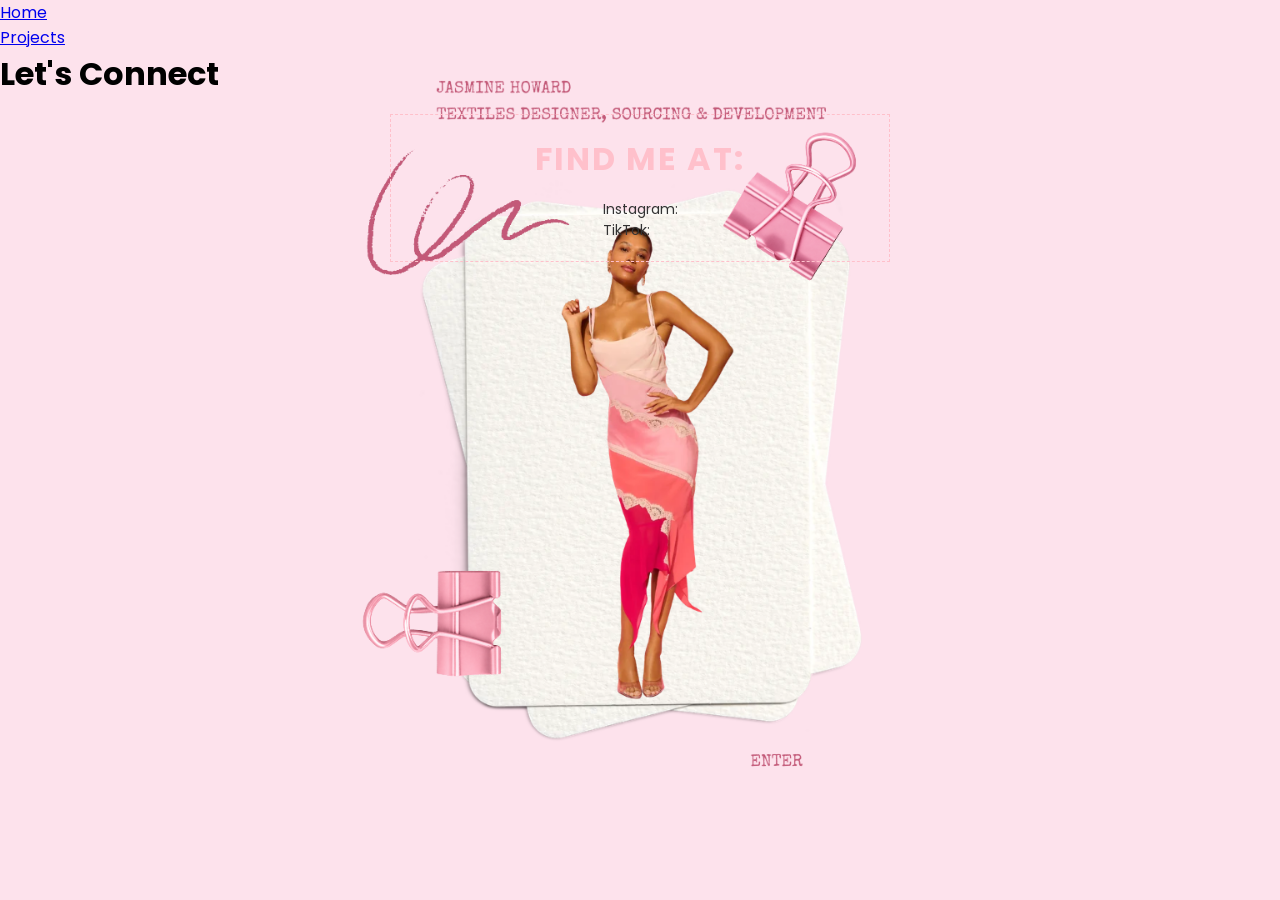
==== contact.html @ e57f4285 "updated landing page + resolved conflicts" ====
<!DOCTYPE html>
<html lang="en">
<head>
    <meta charset="UTF-8">
    <meta name="viewport" content="width=device-width, initial-scale=1.0">

     <!-- CSS -->
  <link rel="stylesheet" href="style.css">

    <link rel="stylesheet"
  href="https://cdnjs.cloudflare.com/ajax/libs/font-awesome/6.5.1/css/all.min.css">
  <style>/* Tiny Hand With Pink Heart - https://www.cursors-4u.com/cursor/tiny-hand-with-pink-heart */
* {
  cursor: url('https://cdn.cursors-4u.net/previews/tiny-hand-with-pink-heart-30ad5441-32.webp') 34 32, auto !important;
}
/* End www.Cursors-4U.com Code */</style>
    <title>Contact Me</title>
</head>
<body>

    <!-- Navigation -->
    <nav>
        <ul>
            <li><a href="index.html">Home</a></li>
            <li><a href="projects.html">Projects</a></li>
        </ul>
    </nav>

    <!-- Site Title -->
    <div class="site-title">
        <h1>Let's Connect</h1> 
    </div> 
            <section class="home">
            <h2>Find me at:</h2>
            <p>
                Instagram: <br>
                TikTok: <br>
            </p>
        </section>

</body>
</html>
---- style.css ----
@import url('https://fonts.googleapis.com/css2?family=Poppins:wght@300;400;500;600;700&display=swap');

        * {
            margin: 0;
            padding: 0;
            box-sizing: border-box;
            font-family: "Poppins", sans-serif;
        }

/* LANDING PAGE */
        body {
    background-image: url("Home\ Page.png");
    background-size: cover;
    background-position: center;
    background-repeat: no-repeat;
    background-attachment: fixed;
    margin: 0;
    padding: 0;
    background-color: #fce3eb;
}

body.landing {
    margin: 0;
    background-color: #fce3eb;
}

.landing-image {
   width: 100%;
    height: 100vh;
    object-fit: contain;
    display: block;
    cursor: pointer;
}

/* NAVIGATION MENU */

.navbar {
    display: flex;
    justify-content: center;
    align-items: center;
    gap: 50px;
    padding: 30px;
}

/* NAVIGATION LINKS */

.navbar a {
    text-decoration: none;
    color: #c65d7b;
    font-family: "Poppins", sans-serif;
    font-size: 16px;
    letter-spacing: 2px;
}

/* HOVER EFFECT */

.navbar a:hover {
    color: #f08ba8;
    text-decoration: overline;
}

/* PORTFOLIO PAGE */
body.portfolio {
    margin: 0;
    background-image: url("Background.png");
    background-size: cover;
    background-position: center;
    background-repeat: no-repeat;
    background-attachment: fixed;
    min-height: 100vh;
}
/*CONTACT PAGE */
body.contact {
    margin: 0;
    background-image: url("Background.png");
    background-size: cover;
    background-position: center;
    background-repeat: no-repeat;
    background-attachment: fixed;
    min-height: 100vh;
}

        /* Header Image */
        .header {
         margin-top: 20px;
            top: 0;
            left: 0;
            width: 100%;
            padding: 1rem 9%;
            position: fixed;
            z-index: 100;
            align-items: center;

        }
        .hero img {
            width: 100%;
            object-fit: cover;
            display: block;
        }

        /* Main Content */
        .home {
          display: flex;
        flex-direction: column;
        align-items: center;
        justify-content: center;

        width: 500px;
        padding: 20px;
        border: 1px dashed pink;

        margin: 1rem auto; /* Centers the box horizontally */
        }

        .home p {
            font-size: 14px;
            max-width: 800px;
            text-align: justify;
            color: #333;
        }

        .home h2 {
            font-size: 32px;
            margin-bottom: 1rem;
            color: pink;
            text-transform: uppercase;
            letter-spacing: 2px;
        }
    
        /* Scroll Box */
        .scroll-box {
         width: 500px; /* Make the box 500 pixels wide */
         height: 200px; /* Make the box 200 pixels tall */
        overflow: auto; /* Adds scrollbars only when the content gets too big */
         border: 1px dashed pink;
        margin: 1rem auto; /* Centers the box horizontally */
        flex-direction: column;
        align-items: center;
        justify-content: center;
}

/* 1. Change the width of the scrollbar */
::-webkit-scrollbar {
  width: 14px; /* Vertical scrollbar width */
  height: 14px; /* Horizontal scrollbar height */
}

/* 2. Style the track (background) */
::-webkit-scrollbar-track {
  background: white;
  border-radius: 4px;
}

/* 3. Style the thumb (draggable handle) */
::-webkit-scrollbar-thumb {
  background: pink;
  border-radius: 4px;
}

/* 4. Add a hover effect to the thumb */
::-webkit-scrollbar-thumb:hover {
  background: pink;
}

        /* Footer */
        footer {
            font-size: 10px;
            background-color: pink;
            color: black;
            text-align: center;
            padding: 1.5rem;
        }
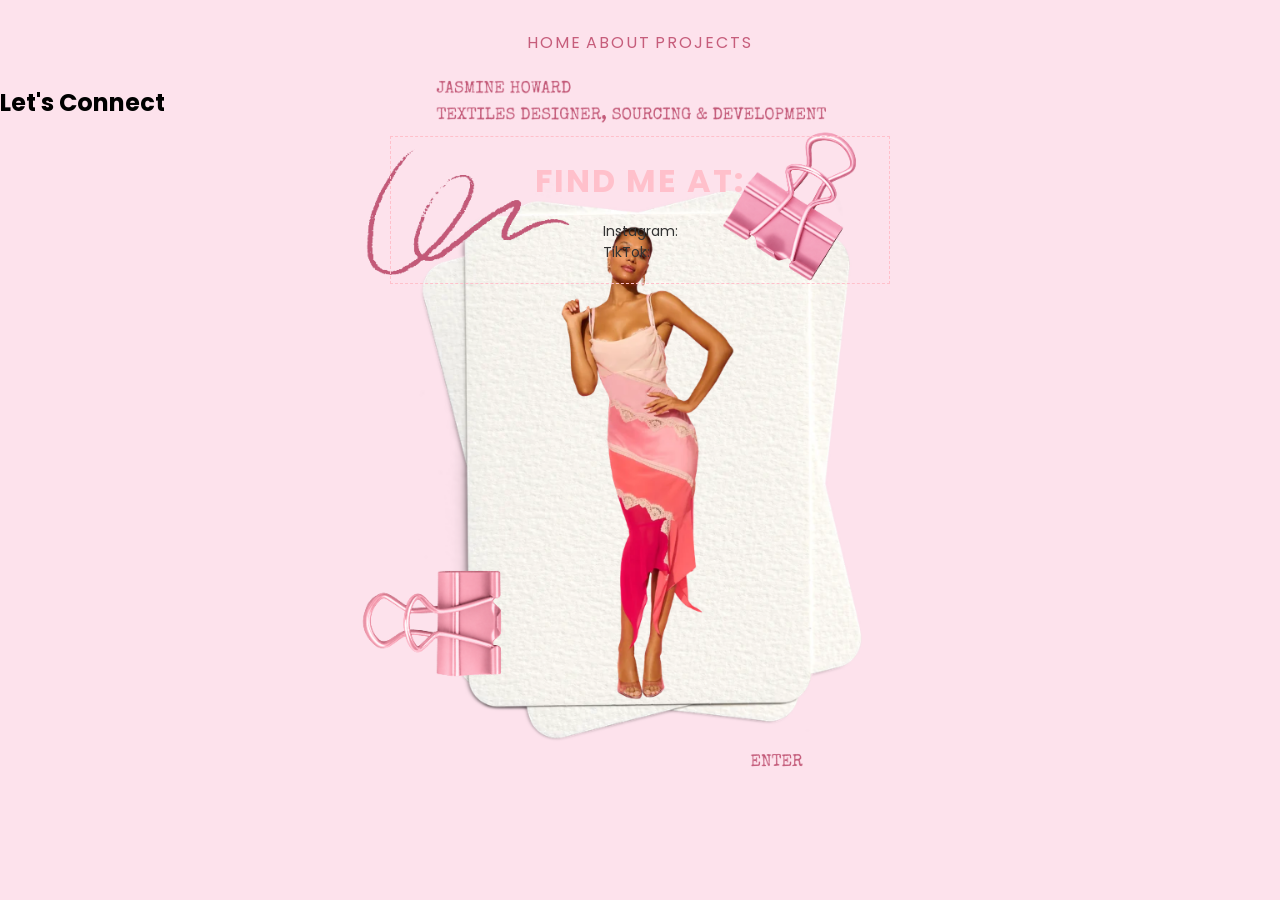
==== commit 3b9f58f7: "updated nav" ====
--- a/contact.html
+++ b/contact.html
@@ -20,11 +20,14 @@
 
     <!-- Navigation -->
     <nav>
-        <ul>
-            <li><a href="index.html">Home</a></li>
-            <li><a href="projects.html">Projects</a></li>
-        </ul>
-    </nav>
+
+    <nav class="navbar">
+        <div class="nav-links">
+            <a href="index.html">HOME</a>
+            <a href="about.html">ABOUT</a>
+            <a href="projects.html">PROJECTS</a>
+        </div>
+</nav>
 
     <!-- Site Title -->
     <div class="site-title">
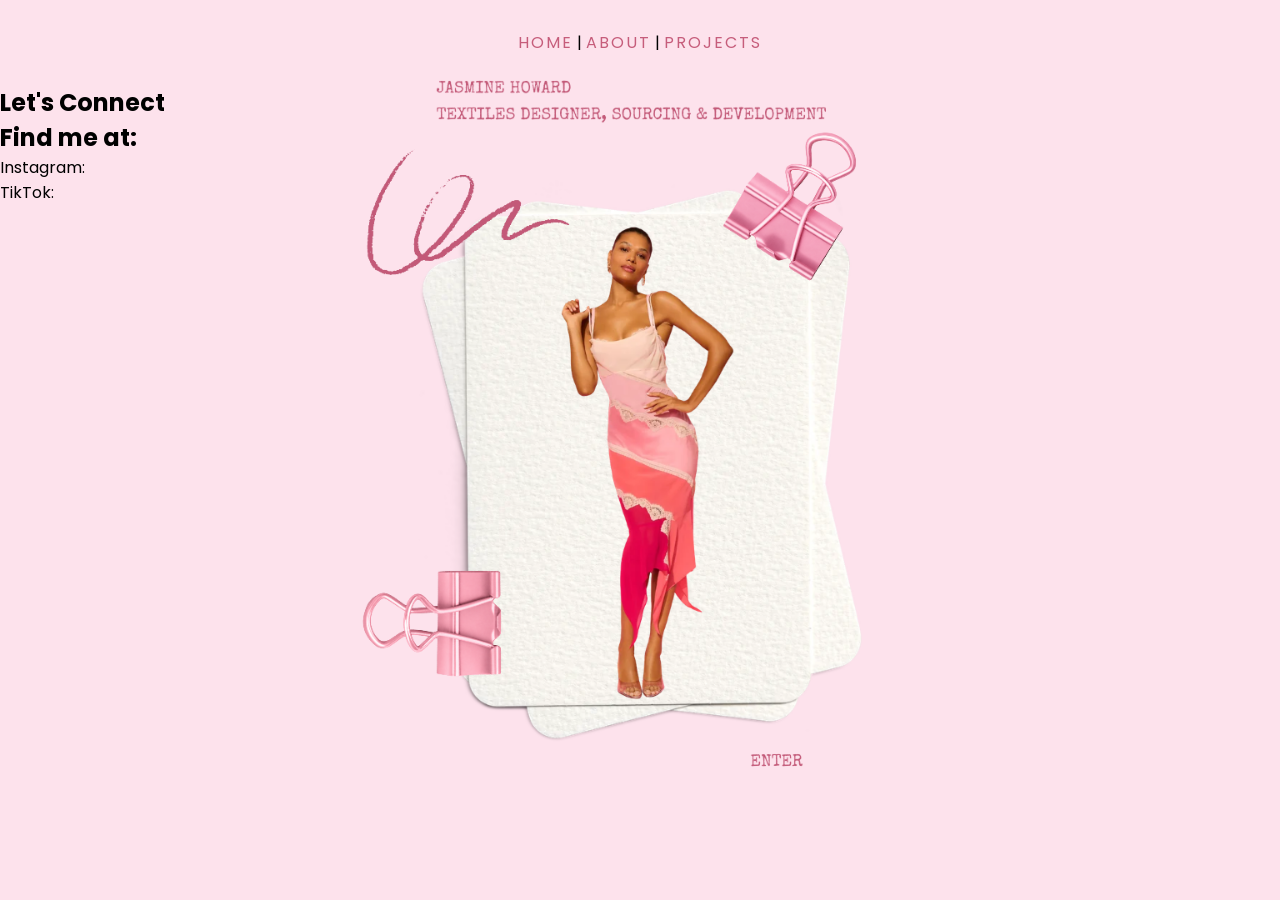
==== commit abf689da: "updated nav and css" ====
--- a/contact.html
+++ b/contact.html
@@ -23,8 +23,8 @@
 
     <nav class="navbar">
         <div class="nav-links">
-            <a href="index.html">HOME</a>
-            <a href="about.html">ABOUT</a>
+            <a href="index.html">HOME</a> |
+            <a href="about.html">ABOUT</a> |
             <a href="projects.html">PROJECTS</a>
         </div>
 </nav>
--- a/style.css
+++ b/style.css
@@ -80,53 +80,6 @@
     background-attachment: fixed;
     min-height: 100vh;
 }
-
-        /* Header Image */
-        .header {
-         margin-top: 20px;
-            top: 0;
-            left: 0;
-            width: 100%;
-            padding: 1rem 9%;
-            position: fixed;
-            z-index: 100;
-            align-items: center;
-
-        }
-        .hero img {
-            width: 100%;
-            object-fit: cover;
-            display: block;
-        }
-
-        /* Main Content */
-        .home {
-          display: flex;
-        flex-direction: column;
-        align-items: center;
-        justify-content: center;
-
-        width: 500px;
-        padding: 20px;
-        border: 1px dashed pink;
-
-        margin: 1rem auto; /* Centers the box horizontally */
-        }
-
-        .home p {
-            font-size: 14px;
-            max-width: 800px;
-            text-align: justify;
-            color: #333;
-        }
-
-        .home h2 {
-            font-size: 32px;
-            margin-bottom: 1rem;
-            color: pink;
-            text-transform: uppercase;
-            letter-spacing: 2px;
-        }
     
         /* Scroll Box */
         .scroll-box {
@@ -166,7 +119,6 @@
         /* Footer */
         footer {
             font-size: 10px;
-            background-color: pink;
             color: black;
             text-align: center;
             padding: 1.5rem;
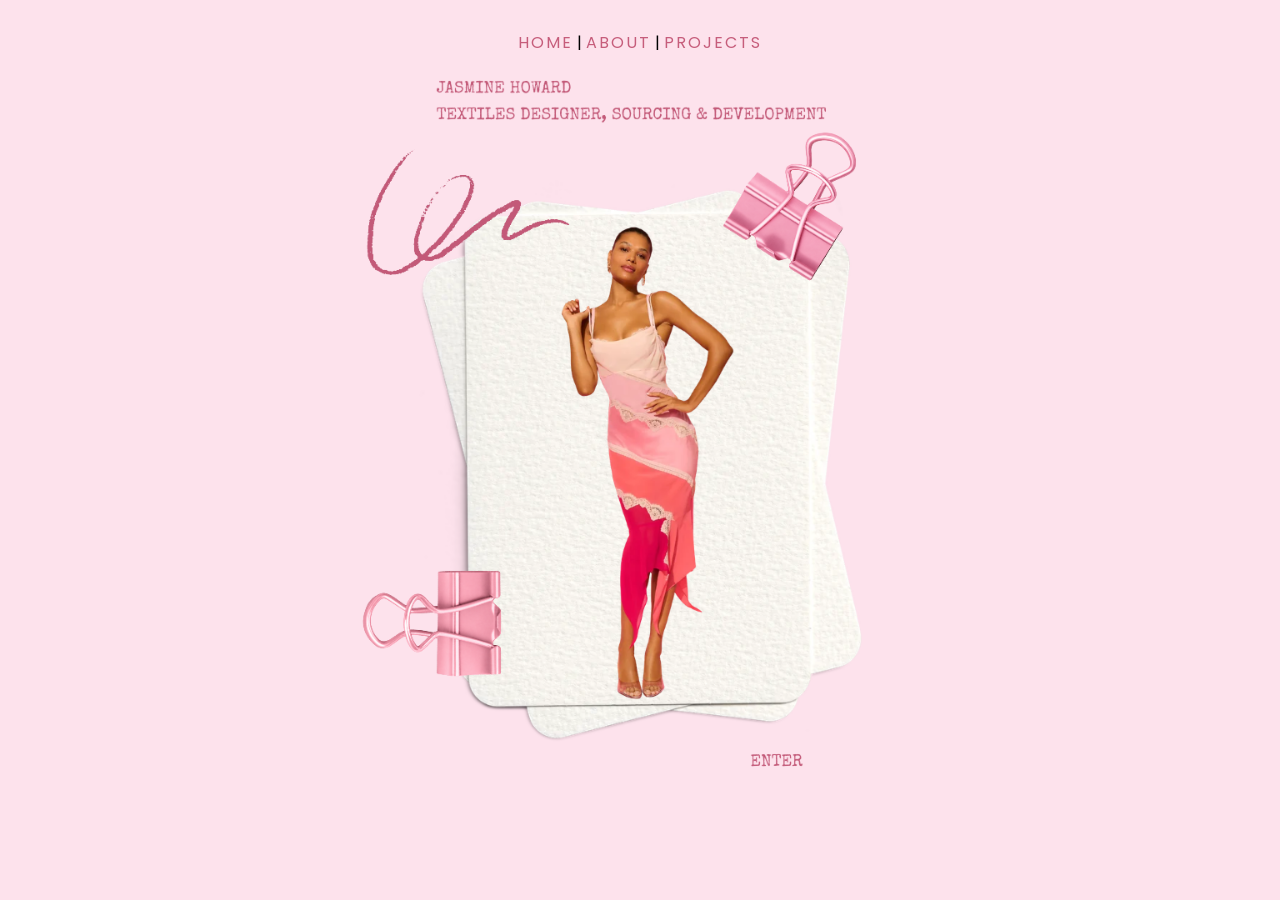
==== commit e5887bda: "updated font color in style.css to #c65d7b" ====
--- a/contact.html
+++ b/contact.html
@@ -29,17 +29,7 @@
         </div>
 </nav>
 
-    <!-- Site Title -->
-    <div class="site-title">
-        <h1>Let's Connect</h1> 
-    </div> 
-            <section class="home">
-            <h2>Find me at:</h2>
-            <p>
-                Instagram: <br>
-                TikTok: <br>
-            </p>
-        </section>
+
 
 </body>
 </html>
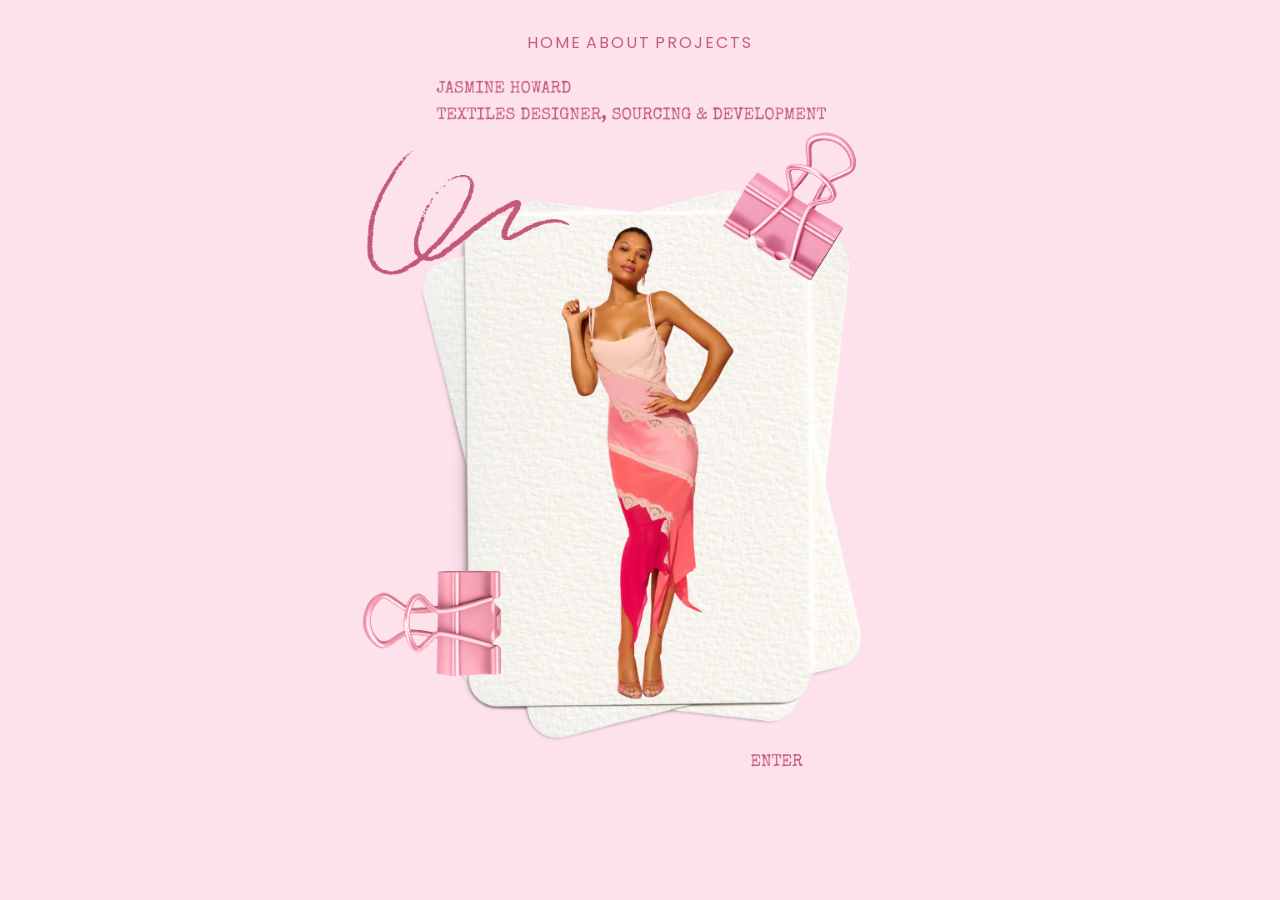
==== commit c90e4b98: "updated links" ====
--- a/contact.html
+++ b/contact.html
@@ -23,13 +23,11 @@
 
     <nav class="navbar">
         <div class="nav-links">
-            <a href="index.html">HOME</a> |
-            <a href="about.html">ABOUT</a> |
+            <a href="index.html">HOME</a> 
+            <a href="">ABOUT</a> 
             <a href="projects.html">PROJECTS</a>
         </div>
 </nav>
 
-
-
 </body>
 </html>
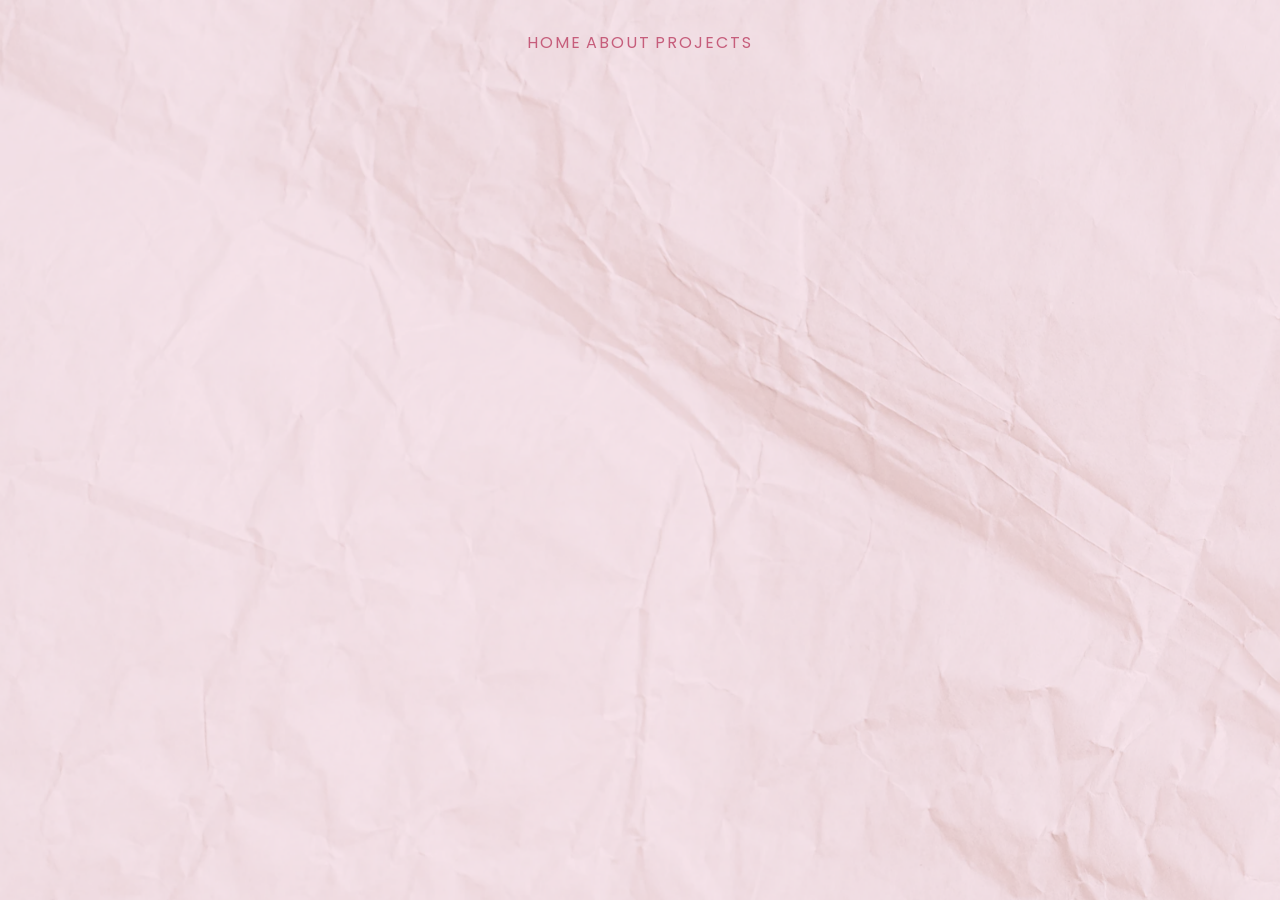
==== commit 3678e3fc: "updated contact" ====
--- a/contact.html
+++ b/contact.html
@@ -16,7 +16,7 @@
 /* End www.Cursors-4U.com Code */</style>
     <title>Contact Me</title>
 </head>
-<body>
+<body class="contact">
 
     <!-- Navigation -->
     <nav>
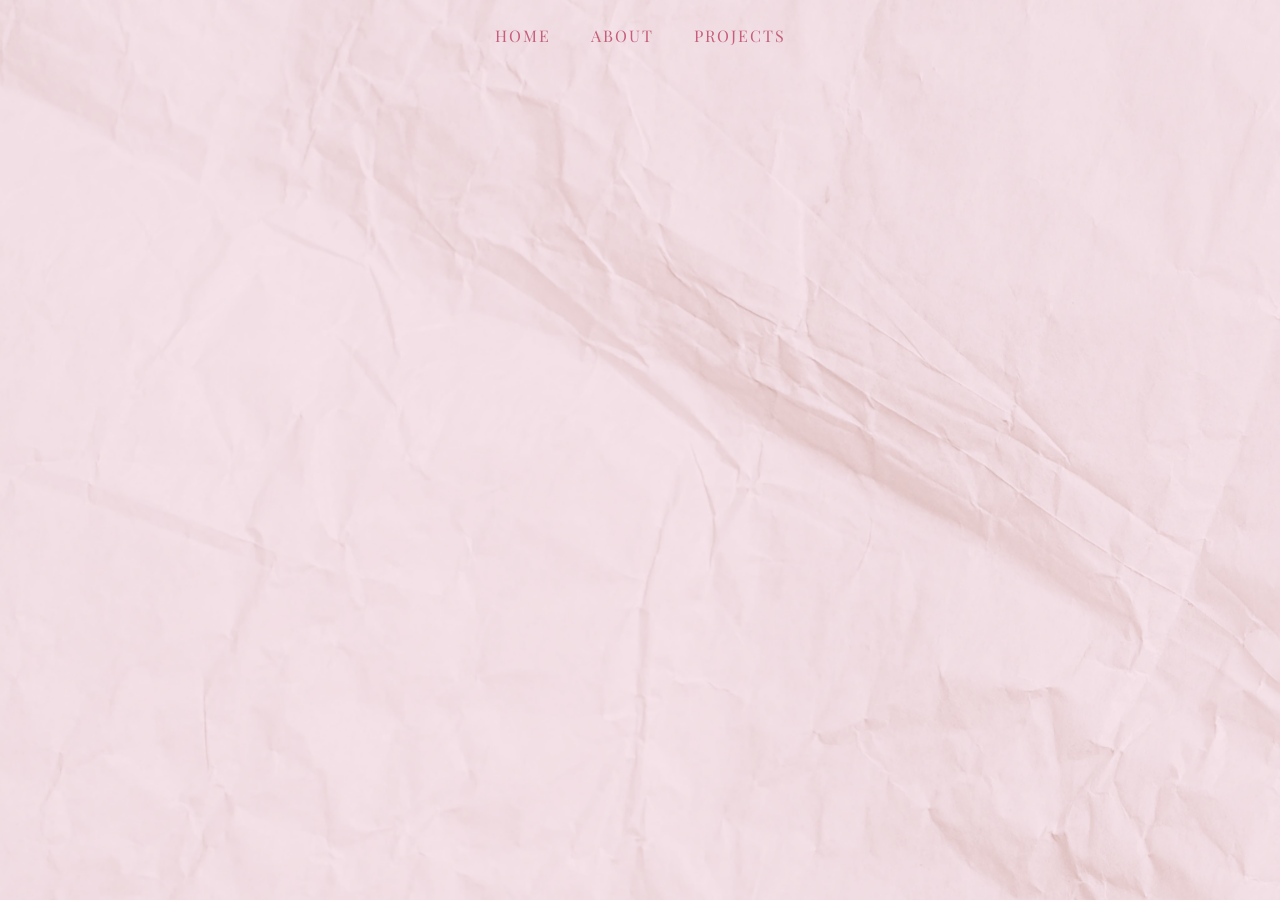
==== commit f7cffc11: "updated all pages" ====
--- a/contact.html
+++ b/contact.html
@@ -6,6 +6,8 @@
 
      <!-- CSS -->
   <link rel="stylesheet" href="style.css">
+
+    <link href="https://fonts.googleapis.com/css2?family=DM+Sans:wght@400;500;600;700&family=Playfair+Display:ital,wght@0,400;0,500;0,600;1,400&display=swap" rel="stylesheet">
 
     <link rel="stylesheet"
   href="https://cdnjs.cloudflare.com/ajax/libs/font-awesome/6.5.1/css/all.min.css">
@@ -19,8 +21,6 @@
 <body class="contact">
 
     <!-- Navigation -->
-    <nav>
-
     <nav class="navbar">
         <div class="nav-links">
             <a href="index.html">HOME</a> 
--- a/style.css
+++ b/style.css
@@ -8,72 +8,124 @@
             font-family: "Poppins", sans-serif;
         }
 
+
 /* LANDING PAGE */
-        body {
-    background-image: url("Home\ Page.png");
-    background-size: cover;
-    background-position: center;
-    background-repeat: no-repeat;
-    background-attachment: fixed;
+
+body.landing {
     margin: 0;
     padding: 0;
     background-color: #fce3eb;
-}
-
-body.landing {
-    margin: 0;
-    background-color: #fce3eb;
+    min-height: 100vh;
+}
+
+.landing-link {
+    display: block;
+    width: 100%;
 }
 
 .landing-image {
-   width: 100%;
+    display: block;
+    width: 100%;
     height: 100vh;
+    height: 100svh;
     object-fit: contain;
-    display: block;
-    cursor: pointer;
-}
-
-/* NAVIGATION MENU */
+    object-position: center;
+}
+
+
+/* MOBILE LANDING PAGE */
+@media screen and (max-width: 768px) {
+
+    body.landing {
+        overflow: hidden;
+    }
+
+    .landing-link {
+        width: 100%;
+        height: 100svh;
+        display: flex;
+        align-items: center;
+        justify-content: center;
+        overflow: hidden;
+    }
+
+    .landing-image {
+        width: 100%;
+        height: 100%;
+        object-fit: contain;
+        transform: scale(1.5);
+    }
+}
+
+
+/* NAVIGATION LAYOUT */
 
 .navbar {
+    width: 100%;
+    display: flex;
+    justify-content: center;
+    padding: 25px 15px;
+    box-sizing: border-box;
+}
+
+.nav-links {
     display: flex;
     justify-content: center;
     align-items: center;
-    gap: 50px;
-    padding: 30px;
-}
-
-/* NAVIGATION LINKS */
+    gap: 40px;
+}
 
 .navbar a {
     text-decoration: none;
     color: #c65d7b;
-    font-family: "Poppins", sans-serif;
+    font-family: "Playfair Display", serif;
     font-size: 16px;
     letter-spacing: 2px;
-}
-
-/* HOVER EFFECT */
+    transition: color 0.3s ease;
+}
 
 .navbar a:hover {
     color: #f08ba8;
     text-decoration: overline;
 }
 
+/* MOBILE NAVIGATION */
+
+@media screen and (max-width: 600px) {
+
+    .navbar {
+        padding: 20px 12px;
+    }
+
+    .nav-links {
+        width: 100%;
+        gap: 20px;
+        justify-content: center;
+    }
+
+    .navbar a {
+        font-size: 12px;
+        letter-spacing: 1.5px;
+        padding: 10px 4px;
+        white-space: nowrap;
+    }
+}
+
 /* PORTFOLIO PAGE */
 body.portfolio {
     margin: 0;
-    background-image: url("Background.png");
+    background-image: url("Images/Background/Background.png");
     background-size: cover;
     background-position: center;
     background-repeat: no-repeat;
     background-attachment: fixed;
     min-height: 100vh;
 }
+
 /*CONTACT PAGE */
 body.contact {
     margin: 0;
-    background-image: url("Background.png");
+    background-image: url("Images/Background/Background.png");
     background-size: cover;
     background-position: center;
     background-repeat: no-repeat;
@@ -86,7 +138,7 @@
          width: 500px; /* Make the box 500 pixels wide */
          height: 200px; /* Make the box 200 pixels tall */
         overflow: auto; /* Adds scrollbars only when the content gets too big */
-         border: 1px dashed pink;
+         border: 1px dashed #c65d7b;
         margin: 1rem auto; /* Centers the box horizontally */
         flex-direction: column;
         align-items: center;
@@ -101,19 +153,229 @@
 
 /* 2. Style the track (background) */
 ::-webkit-scrollbar-track {
-  background: white;
+  background: #fce3eb;
   border-radius: 4px;
 }
 
 /* 3. Style the thumb (draggable handle) */
 ::-webkit-scrollbar-thumb {
-  background: pink;
+  background: #c65d7b;
   border-radius: 4px;
 }
 
 /* 4. Add a hover effect to the thumb */
 ::-webkit-scrollbar-thumb:hover {
-  background: pink;
+  background: #c65d7b;
+}
+
+
+/* CASTING BOARD */
+
+.projects-page {
+    min-height: 100vh;
+    padding: 35px 5%;
+    box-sizing: border-box;
+    background-image: url("Images/Background/Background.png");
+    background-size: cover;
+    background-position: center;
+    background-attachment: fixed;
+}
+
+.casting-header {
+    text-align: center;
+    color: #b85b76;
+font-family: "DM Sans", sans-serif;
+    margin-bottom: 35px;
+}
+
+.casting-header h1,
+.modal-content h2 {
+    font-family: "Playfair Display", serif;
+}
+
+.model-number,
+.modal-content,
+.modal-section h3 {
+    font-family: "DM Sans", sans-serif;
+}
+}
+
+.casting-header p {
+    font-size: 11px;
+    letter-spacing: 2px;
+}
+
+.casting-header span {
+    font-size: 10px;
+    letter-spacing: 2px;
+}
+
+/* POLAROID GRID */
+
+.casting-grid {
+    display: grid;
+    grid-template-columns: repeat(5, minmax(0, 1fr));
+    gap: 45px 30px;
+    max-width: 1250px;
+    margin: auto;
+}
+
+.project-card {
+    border: none;
+    background: transparent;
+    cursor: pointer;
+    text-align: center;
+    padding: 8px;
+    color: #b85b76;
+}
+
+.model-number {
+    display: block;
+    font-size: 10px;
+    letter-spacing: 2px;
+    margin-bottom: 10px;
+    font-family: "Poppins", sans-serif;
+}
+
+.polaroid {
+    background: #fffdf8;
+    padding: 9px 9px 30px;
+    box-shadow: 0 3px 8px rgba(80, 50, 50, 0.15);
+    transform: rotate(-2deg);
+    transition: transform 0.3s ease;
+}
+
+.project-card:nth-child(even) .polaroid {
+    transform: rotate(2deg);
+}
+
+.polaroid img {
+    display: block;
+    width: 100%;
+    aspect-ratio: 3 / 4;
+    object-fit: cover;
+}
+
+.project-card:hover .polaroid {
+    transform: rotate(0deg) scale(1.04);
+}
+
+/* PROJECT MODAL */
+
+.project-modal {
+    display: none;
+    position: fixed;
+    inset: 0;
+    z-index: 1000;
+    background: rgba(40, 25, 30, 0.75);
+    padding: 20px;
+    overflow-y: auto;
+    align-items: center;
+    justify-content: center;
+}
+
+.project-modal.active {
+    display: flex;
+}
+
+.modal-content {
+    background: #fff8f7;
+    color: #754454;
+    width: 100%;
+    max-width: 700px;
+    max-height: 90vh;
+    overflow-y: auto;
+    padding: 40px;
+    box-sizing: border-box;
+    position: relative;
+    box-shadow: 0 10px 40px rgba(0,0,0,0.2);
+}
+
+.modal-close {
+    position: absolute;
+    top: 12px;
+    right: 18px;
+    border: none;
+    background: transparent;
+    color: #b85b76;
+    font-size: 32px;
+    cursor: pointer;
+}
+
+.modal-eyebrow {
+    font-size: 11px;
+    letter-spacing: 3px;
+    color: #c65d7b;
+}
+
+.modal-content h2 {
+    font-family: Georgia, serif;
+    font-size: 30px;
+}
+
+.modal-section {
+    margin-top: 28px;
+}
+
+.modal-section h3 {
+    font-family: "Poppins", sans-serif;
+    font-size: 12px;
+    letter-spacing: 2px;
+    color: #c65d7b;
+}
+
+.modal-section p {
+    font-family: "Poppins", sans-serif;
+    font-size: 14px;
+    line-height: 1.8;
+}
+
+.modal-gallery {
+    display: grid;
+    grid-template-columns: repeat(2, 1fr);
+    gap: 12px;
+}
+
+.modal-gallery img {
+    width: 100%;
+    display: block;
+    object-fit: cover;
+}
+
+/* MOBILE */
+
+@media screen and (max-width: 768px) {
+
+    .projects-page {
+        padding: 25px 15px;
+        background-attachment: scroll;
+    }
+
+    .casting-grid {
+        grid-template-columns: repeat(2, minmax(0, 1fr));
+        gap: 25px 12px;
+    }
+
+    .casting-header h1 {
+        font-size: 21px;
+        letter-spacing: 2px;
+    }
+
+    .project-card {
+        padding: 4px;
+    }
+
+    .polaroid {
+        padding: 6px 6px 22px;
+    }
+
+    .modal-content {
+        padding: 35px 22px;
+    }
+
+    .modal-content h2 {
+        font-size: 24px;
+    }
 }
 
         /* Footer */
@@ -122,4 +384,5 @@
             color: black;
             text-align: center;
             padding: 1.5rem;
-        }+        }
+    
